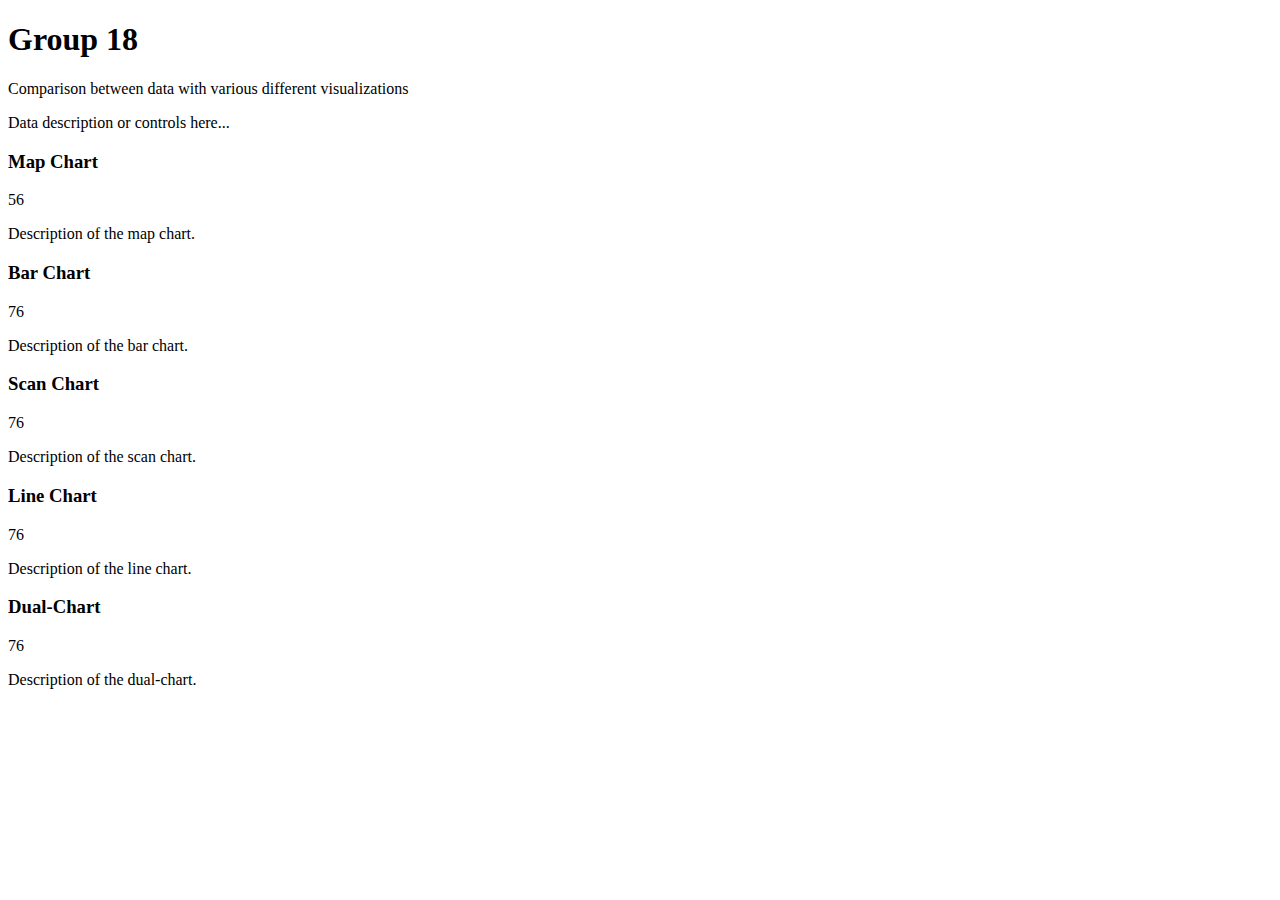
==== index.html @ 60e0fa8e "Update index.html" ====
<!DOCTYPE html>
<html lang="en">
<head>
    <meta charset="UTF-8">
    <meta name="viewport" content="width=device-width, initial-scale=1.0">
    <title>Group 18 Data Visualization</title>
    <link rel="stylesheet" href="styles.css">
</head>
<body>
    <div class="container">
        <header class="header">
            <h1>Group 18</h1>
            <p>Comparison between data with various different visualizations</p>
        </header>
        
        <section class="main-chart">
            <div class="chart-description">
                <p>Data description or controls here...</p>
            </div>
            <div class="chart-container">
                <!-- Placeholder for central chart -->
                <div class="bar-chart"></div>
                <div class="line-chart"></div>
            </div>
        </section>
        
        <section class="chart-overview">
            <div class="chart-item">
                <h3>Map Chart</h3>
                <div class="chart-circle">56</div>
                <p>Description of the map chart.</p>
            </div>
            <div class="chart-item">
                <h3>Bar Chart</h3>
                <div class="chart-circle">76</div>
                <p>Description of the bar chart.</p>
            </div>
            <div class="chart-item">
                <h3>Scan Chart</h3>
                <div class="chart-circle">76</div>
                <p>Description of the scan chart.</p>
            </div>
            <div class="chart-item">
                <h3>Line Chart</h3>
                <div class="chart-circle">76</div>
                <p>Description of the line chart.</p>
            </div>
            <div class="chart-item">
                <h3>Dual-Chart</h3>
                <div class="chart-circle">76</div>
                <p>Description of the dual-chart.</p>
            </div>
        </section>
    </div>
</body>
</html>
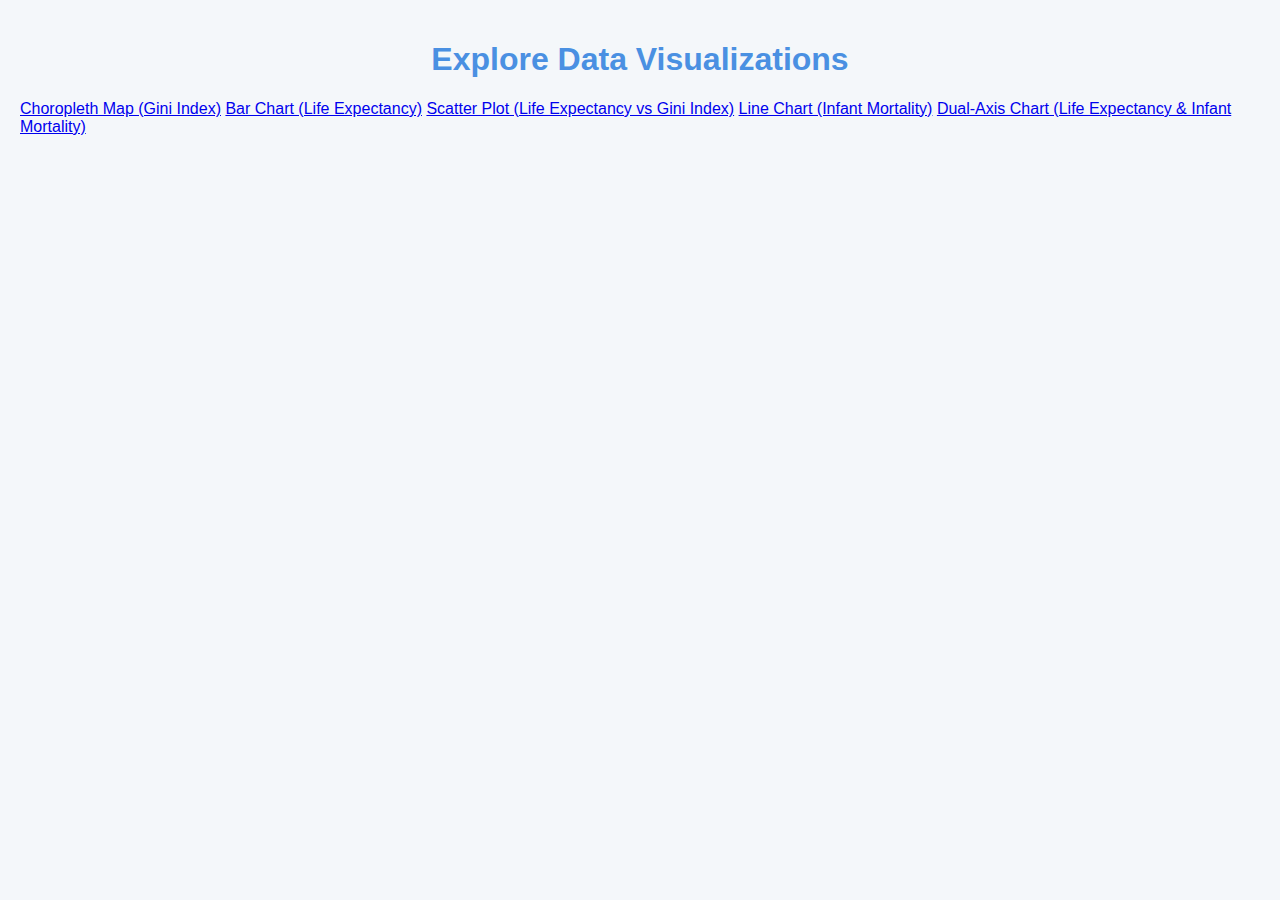
==== commit d16dec27: "Update index.html" ====
--- a/index.html
+++ b/index.html
@@ -1,56 +1,18 @@
 <!DOCTYPE html>
 <html lang="en">
 <head>
-    <meta charset="UTF-8">
-    <meta name="viewport" content="width=device-width, initial-scale=1.0">
-    <title>Group 18 Data Visualization</title>
-    <link rel="stylesheet" href="styles.css">
+  <meta charset="UTF-8">
+  <title>Data Visualizations</title>
+  <link rel="stylesheet" href="style.css">
 </head>
 <body>
-    <div class="container">
-        <header class="header">
-            <h1>Group 18</h1>
-            <p>Comparison between data with various different visualizations</p>
-        </header>
-        
-        <section class="main-chart">
-            <div class="chart-description">
-                <p>Data description or controls here...</p>
-            </div>
-            <div class="chart-container">
-                <!-- Placeholder for central chart -->
-                <div class="bar-chart"></div>
-                <div class="line-chart"></div>
-            </div>
-        </section>
-        
-        <section class="chart-overview">
-            <div class="chart-item">
-                <h3>Map Chart</h3>
-                <div class="chart-circle">56</div>
-                <p>Description of the map chart.</p>
-            </div>
-            <div class="chart-item">
-                <h3>Bar Chart</h3>
-                <div class="chart-circle">76</div>
-                <p>Description of the bar chart.</p>
-            </div>
-            <div class="chart-item">
-                <h3>Scan Chart</h3>
-                <div class="chart-circle">76</div>
-                <p>Description of the scan chart.</p>
-            </div>
-            <div class="chart-item">
-                <h3>Line Chart</h3>
-                <div class="chart-circle">76</div>
-                <p>Description of the line chart.</p>
-            </div>
-            <div class="chart-item">
-                <h3>Dual-Chart</h3>
-                <div class="chart-circle">76</div>
-                <p>Description of the dual-chart.</p>
-            </div>
-        </section>
-    </div>
+  <h1>Explore Data Visualizations</h1>
+  <div class="container link-container">
+    <a href="map_chart.html">Choropleth Map (Gini Index)</a>
+    <a href="bar_chart.html">Bar Chart (Life Expectancy)</a>
+    <a href="scatter_plot.html">Scatter Plot (Life Expectancy vs Gini Index)</a>
+    <a href="line_chart.html">Line Chart (Infant Mortality)</a>
+    <a href="dual_axis_chart.html">Dual-Axis Chart (Life Expectancy & Infant Mortality)</a>
+  </div>
 </body>
 </html>
--- a/style.css
+++ b/style.css
@@ -0,0 +1,41 @@
+body {
+  font-family: Arial, sans-serif;
+  background-color: #f4f7fa;
+  color: #333;
+  margin: 0;
+  padding: 20px;
+}
+
+h1, h2 {
+  text-align: center;
+  color: #4a90e2;
+}
+
+.chart {
+  width: auto;
+  height: 700px;
+  background-color: #e0e4eb;
+  border-radius: 8px;
+  box-shadow: 0px 4px 8px rgba(0, 0, 0, 0.2);
+  padding-top: 60px; /* Add padding to push map content down */
+  padding-left: 20px;
+  padding-right: 20px;
+}
+
+.axis-label {
+  font-size: 14px;
+  fill: #555;
+}
+
+.tooltip {
+  position: absolute;
+  background-color: rgba(0, 0, 0, 0.8);
+  color: white;
+  padding: 8px;
+  border-radius: 5px;
+  font-size: 12px;
+  pointer-events: none;
+  z-index: 10;  /* Ensure tooltip appears above all elements */
+}
+
+ 
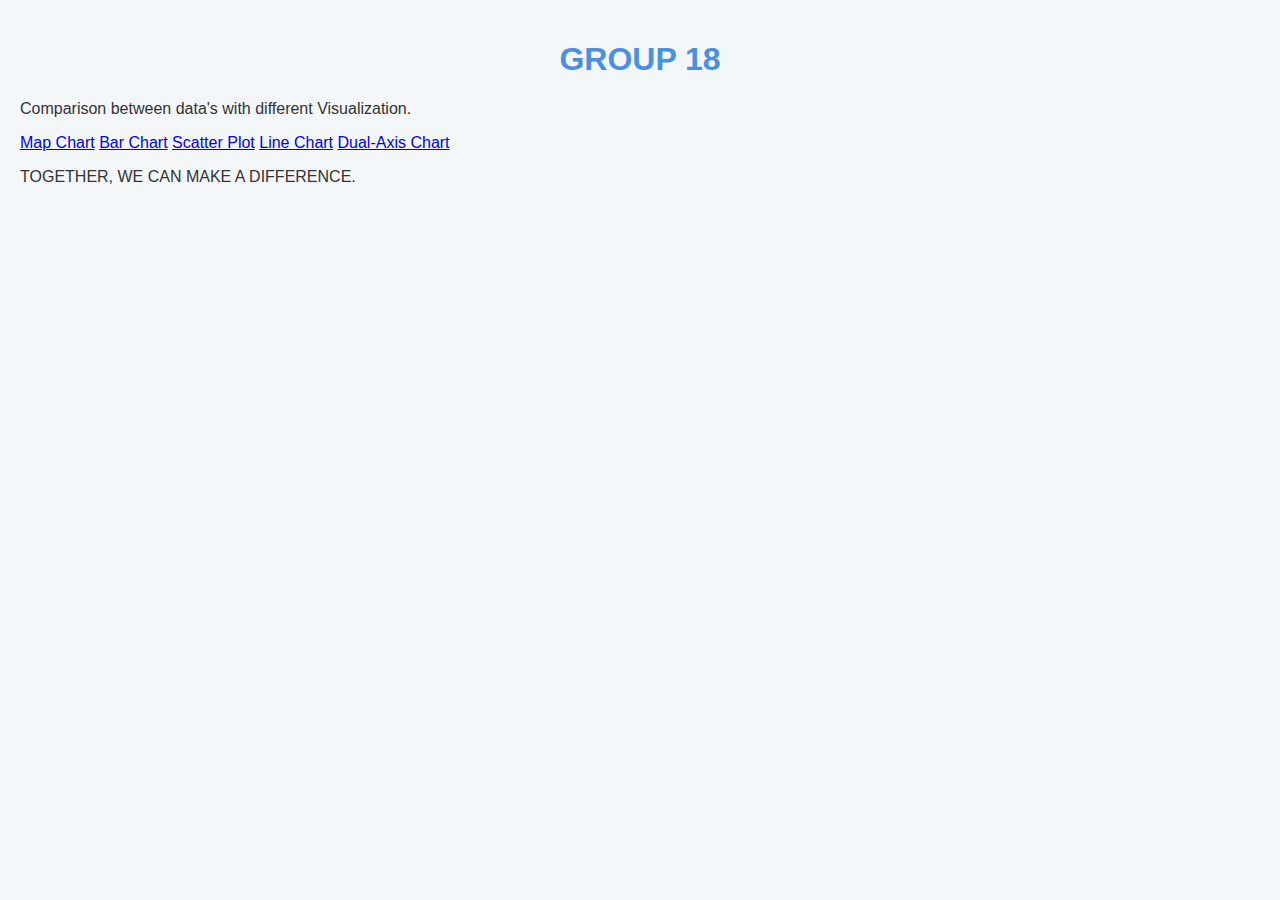
==== commit bdcc18dc: "Update index.html" ====
--- a/index.html
+++ b/index.html
@@ -5,14 +5,18 @@
   <title>Data Visualizations</title>
   <link rel="stylesheet" href="style.css">
 </head>
-<body>
-  <h1>Explore Data Visualizations</h1>
-  <div class="container link-container">
-    <a href="map_chart.html">Choropleth Map (Gini Index)</a>
-    <a href="bar_chart.html">Bar Chart (Life Expectancy)</a>
-    <a href="scatter_plot.html">Scatter Plot (Life Expectancy vs Gini Index)</a>
-    <a href="line_chart.html">Line Chart (Infant Mortality)</a>
-    <a href="dual_axis_chart.html">Dual-Axis Chart (Life Expectancy & Infant Mortality)</a>
+<body class="index-background">
+  <div class="index-container">
+    <h1>GROUP 18</h1>
+    <p>Comparison between data's with different Visualization.</p>
+    <div class="link-container">
+      <a href="map_chart.html">Map Chart</a>
+      <a href="bar_chart.html">Bar Chart</a>
+      <a href="scatter_plot.html">Scatter Plot</a>
+      <a href="line_chart.html">Line Chart</a>
+      <a href="dual_axis_chart.html">Dual-Axis Chart</a>
+    </div>
+    <p class="footer-text">TOGETHER, WE CAN MAKE A DIFFERENCE.</p>
   </div>
 </body>
 </html>
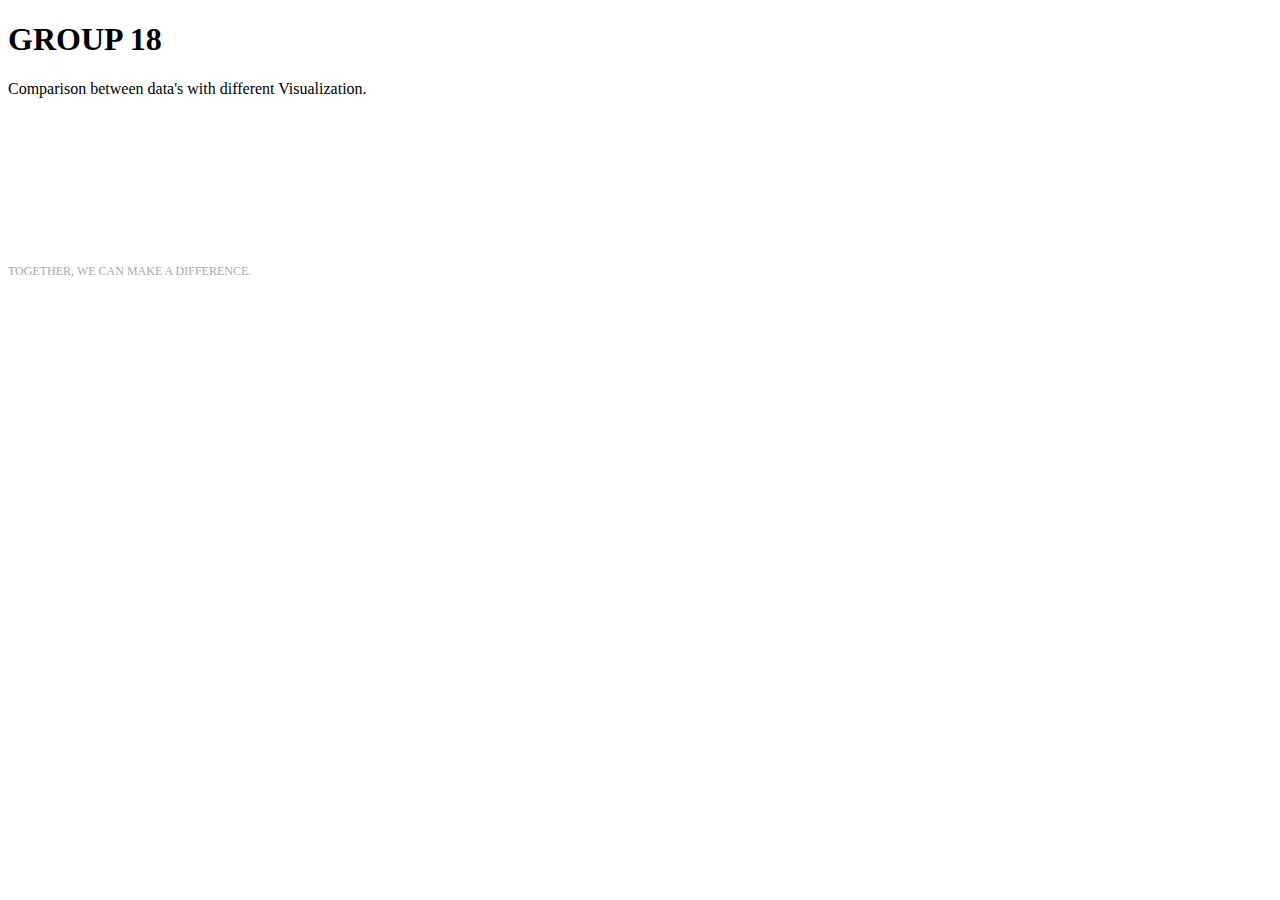
==== commit a8571de0: "Update index.html" ====
--- a/index.html
+++ b/index.html
@@ -2,21 +2,23 @@
 <html lang="en">
 <head>
   <meta charset="UTF-8">
-  <title>Data Visualizations</title>
+  <title>3D Background Parallax</title>
   <link rel="stylesheet" href="style.css">
 </head>
-<body class="index-background">
-  <div class="index-container">
-    <h1>GROUP 18</h1>
-    <p>Comparison between data's with different Visualization.</p>
-    <div class="link-container">
-      <a href="map_chart.html">Map Chart</a>
-      <a href="bar_chart.html">Bar Chart</a>
-      <a href="scatter_plot.html">Scatter Plot</a>
-      <a href="line_chart.html">Line Chart</a>
-      <a href="dual_axis_chart.html">Dual-Axis Chart</a>
+<body>
+  <div class="parallax-background">
+    <div class="content">
+      <h1>GROUP 18</h1>
+      <p>Comparison between data's with different Visualization.</p>
+      <div class="link-container">
+        <a href="map_chart.html">Map Chart</a>
+        <a href="bar_chart.html">Bar Chart</a>
+        <a href="scatter_plot.html">Scatter Plot</a>
+        <a href="line_chart.html">Line Chart</a>
+        <a href="dual_axis_chart.html">Dual-Axis Chart</a>
+      </div>
+      <p class="footer-text">TOGETHER, WE CAN MAKE A DIFFERENCE.</p>
     </div>
-    <p class="footer-text">TOGETHER, WE CAN MAKE A DIFFERENCE.</p>
   </div>
 </body>
 </html>
--- a/style.css
+++ b/style.css
@@ -1,41 +1,47 @@
-body {
-  font-family: Arial, sans-serif;
-  background-color: #f4f7fa;
-  color: #333;
+.index-background {
+  background-image: url('path_to_leaf_background_image.jpg'); /* Replace with actual image path */
+  background-size: cover;
+  background-position: center;
+  display: flex;
+  justify-content: center;
+  align-items: center;
+  height: 100vh;
   margin: 0;
-  padding: 20px;
 }
 
-h1, h2 {
+.index-container {
+  background-color: rgba(0, 0, 0, 0.6);
+  padding: 20px 40px;
+  border-radius: 10px;
   text-align: center;
-  color: #4a90e2;
+  color: white;
+  max-width: 300px;
 }
 
-.chart {
-  width: auto;
-  height: 700px;
-  background-color: #e0e4eb;
-  border-radius: 8px;
-  box-shadow: 0px 4px 8px rgba(0, 0, 0, 0.2);
-  padding-top: 60px; /* Add padding to push map content down */
-  padding-left: 20px;
-  padding-right: 20px;
+.index-container h1 {
+  font-size: 24px;
+  margin: 0;
 }
 
-.axis-label {
+.index-container p {
   font-size: 14px;
-  fill: #555;
+  margin-top: 10px;
 }
 
-.tooltip {
-  position: absolute;
-  background-color: rgba(0, 0, 0, 0.8);
+.link-container a {
+  display: block;
+  font-size: 16px;
   color: white;
-  padding: 8px;
-  border-radius: 5px;
-  font-size: 12px;
-  pointer-events: none;
-  z-index: 10;  /* Ensure tooltip appears above all elements */
+  text-decoration: none;
+  margin: 10px 0;
 }
 
- 
+.link-container a:hover {
+  text-decoration: underline;
+}
+
+.footer-text {
+  font-size: 12px;
+  margin-top: 20px;
+  color: #a8a8a8;
+}
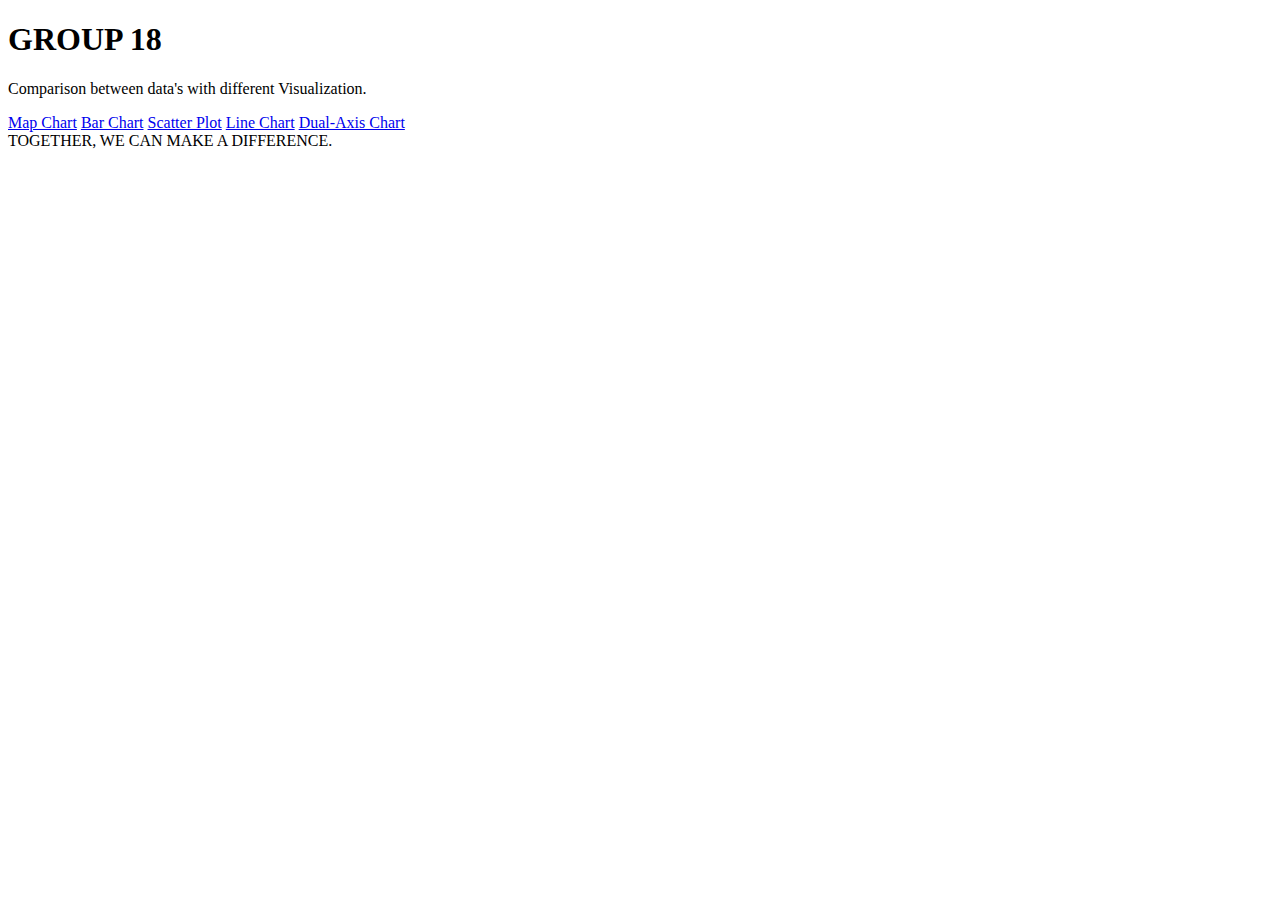
==== commit 049814ef: "Update index.html" ====
--- a/index.html
+++ b/index.html
@@ -1,24 +1,21 @@
 <!DOCTYPE html>
 <html lang="en">
 <head>
-  <meta charset="UTF-8">
-  <title>3D Background Parallax</title>
-  <link rel="stylesheet" href="style.css">
+    <meta charset="UTF-8">
+    <meta name="viewport" content="width=device-width, initial-scale=1.0">
+    <title>Group 18 - Data Visualization</title>
+    <link rel="stylesheet" href="styles.css">
 </head>
 <body>
-  <div class="parallax-background">
     <div class="content">
-      <h1>GROUP 18</h1>
-      <p>Comparison between data's with different Visualization.</p>
-      <div class="link-container">
-        <a href="map_chart.html">Map Chart</a>
-        <a href="bar_chart.html">Bar Chart</a>
-        <a href="scatter_plot.html">Scatter Plot</a>
-        <a href="line_chart.html">Line Chart</a>
-        <a href="dual_axis_chart.html">Dual-Axis Chart</a>
-      </div>
-      <p class="footer-text">TOGETHER, WE CAN MAKE A DIFFERENCE.</p>
+        <h1>GROUP 18</h1>
+        <p>Comparison between data's with different Visualization.</p>
+        <a href="#map-chart">Map Chart</a>
+        <a href="#bar-chart">Bar Chart</a>
+        <a href="#scatter-plot">Scatter Plot</a>
+        <a href="#line-chart">Line Chart</a>
+        <a href="#dual-axis-chart">Dual-Axis Chart</a>
+        <div class="footer-text">TOGETHER, WE CAN MAKE A DIFFERENCE.</div>
     </div>
-  </div>
 </body>
 </html>
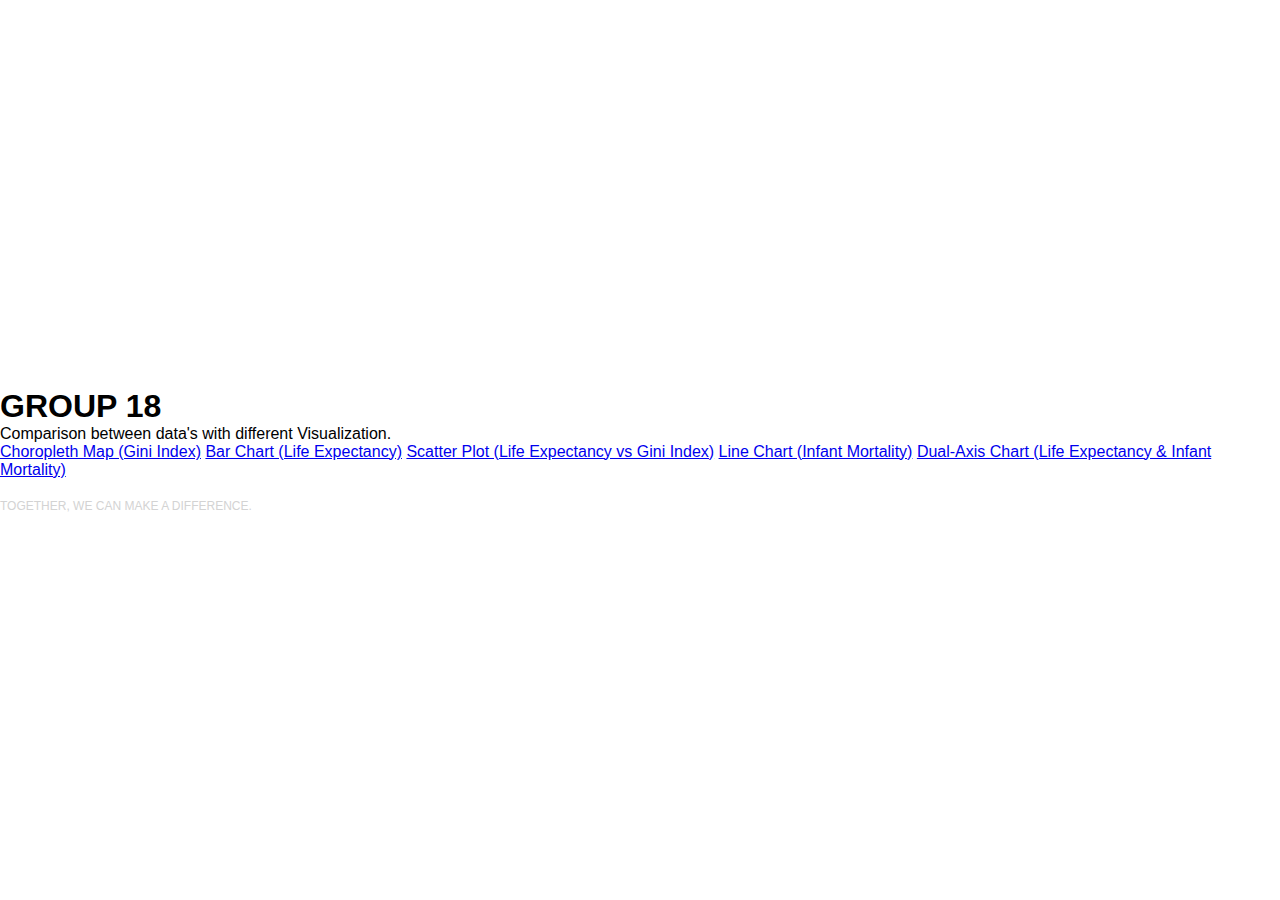
==== commit da9a6ac7: "Update index.html" ====
--- a/index.html
+++ b/index.html
@@ -1,21 +1,24 @@
 <!DOCTYPE html>
 <html lang="en">
 <head>
-    <meta charset="UTF-8">
-    <meta name="viewport" content="width=device-width, initial-scale=1.0">
-    <title>Group 18 - Data Visualization</title>
-    <link rel="stylesheet" href="styles.css">
+  <meta charset="UTF-8">
+  <title>Data Visualizations</title>
+  <link rel="stylesheet" href="style.css">
 </head>
 <body>
-    <div class="content">
-        <h1>GROUP 18</h1>
-        <p>Comparison between data's with different Visualization.</p>
-        <a href="#map-chart">Map Chart</a>
-        <a href="#bar-chart">Bar Chart</a>
-        <a href="#scatter-plot">Scatter Plot</a>
-        <a href="#line-chart">Line Chart</a>
-        <a href="#dual-axis-chart">Dual-Axis Chart</a>
-        <div class="footer-text">TOGETHER, WE CAN MAKE A DIFFERENCE.</div>
+  <div class="background">
+    <div class="container">
+      <h1>GROUP 18</h1>
+      <p>Comparison between data's with different Visualization.</p>
+      <div class="link-container">
+        <a href="map_chart.html">Choropleth Map (Gini Index)</a>
+        <a href="bar_chart.html">Bar Chart (Life Expectancy)</a>
+        <a href="scatter_plot.html">Scatter Plot (Life Expectancy vs Gini Index)</a>
+        <a href="line_chart.html">Line Chart (Infant Mortality)</a>
+        <a href="dual_axis_chart.html">Dual-Axis Chart (Life Expectancy & Infant Mortality)</a>
+      </div>
+      <p class="footer-text">TOGETHER, WE CAN MAKE A DIFFERENCE.</p>
     </div>
+  </div>
 </body>
 </html>
--- a/style.css
+++ b/style.css
@@ -0,0 +1,65 @@
+/* Reset some default styles */
+* {
+    margin: 0;
+    padding: 0;
+    box-sizing: border-box;
+}
+
+/* Body styling */
+body {
+    font-family: Arial, sans-serif;
+    display: flex;
+    justify-content: center;
+    align-items: center;
+    height: 100vh;
+    background-image: url('background.jpg'); /* Replace with your background image */
+    background-size: cover;
+    background-position: center;
+}
+
+/* Container for the content */
+.content {
+    background-color: rgba(0, 0, 0, 0.6); /* Semi-transparent black background */
+    color: white;
+    padding: 20px;
+    border-radius: 10px;
+    width: 300px;
+    text-align: center;
+}
+
+/* Title styling */
+.content h1 {
+    font-size: 24px;
+    margin-bottom: 10px;
+}
+
+/* Subtitle styling */
+.content p {
+    font-size: 14px;
+    margin-bottom: 20px;
+}
+
+/* Navigation links styling */
+.content a {
+    display: block;
+    font-size: 16px;
+    color: white;
+    text-decoration: none;
+    margin: 8px 0;
+    padding: 10px;
+    background-color: rgba(255, 255, 255, 0.1);
+    border-radius: 5px;
+    transition: background-color 0.3s ease;
+}
+
+/* Hover effect for links */
+.content a:hover {
+    background-color: rgba(255, 255, 255, 0.3);
+}
+
+/* Footer text styling */
+.footer-text {
+    font-size: 12px;
+    color: lightgray;
+    margin-top: 20px;
+}
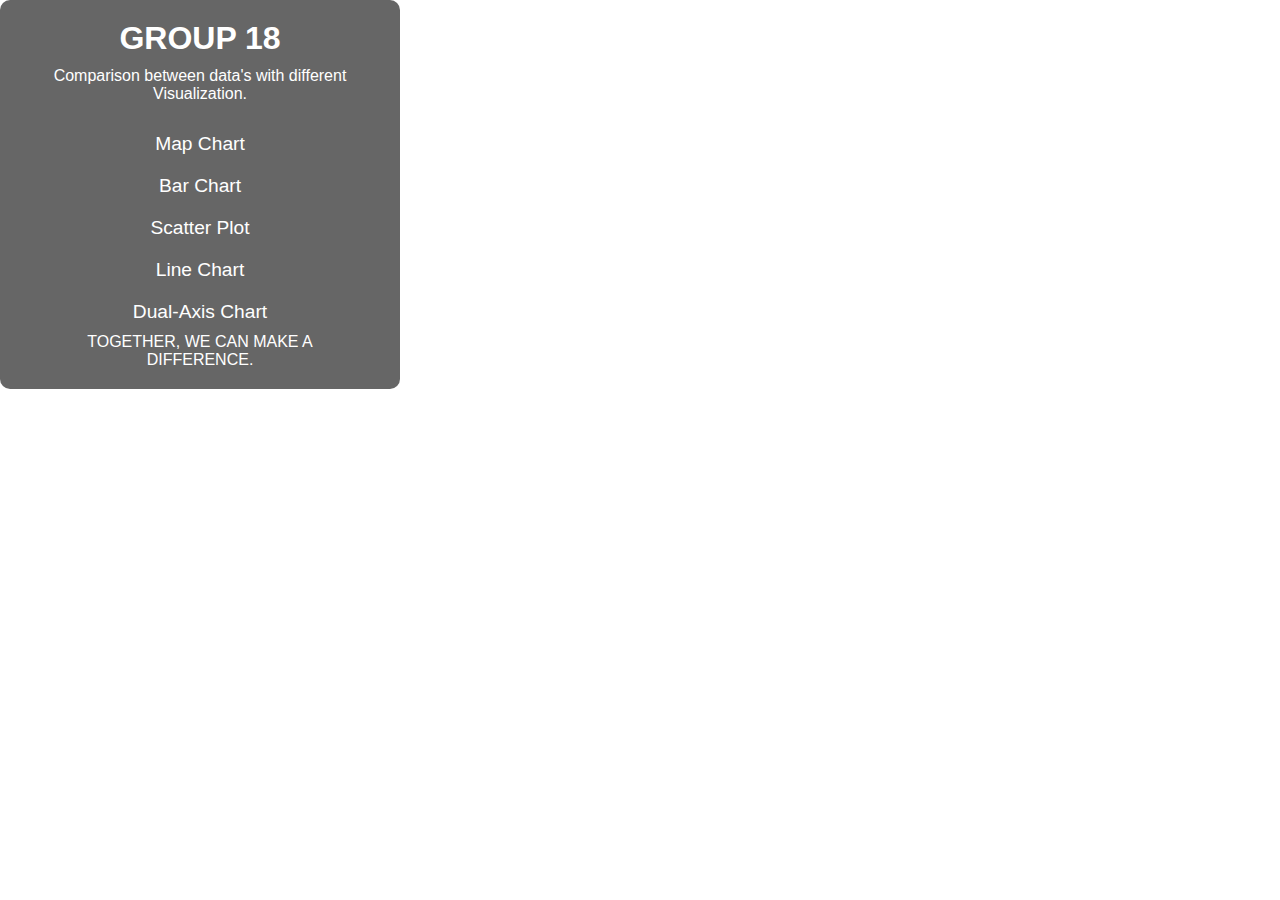
==== commit ef4a9c7a: "Update index.html" ====
--- a/index.html
+++ b/index.html
@@ -6,19 +6,17 @@
   <link rel="stylesheet" href="style.css">
 </head>
 <body>
-  <div class="background">
-    <div class="container">
-      <h1>GROUP 18</h1>
-      <p>Comparison between data's with different Visualization.</p>
-      <div class="link-container">
-        <a href="map_chart.html">Choropleth Map (Gini Index)</a>
-        <a href="bar_chart.html">Bar Chart (Life Expectancy)</a>
-        <a href="scatter_plot.html">Scatter Plot (Life Expectancy vs Gini Index)</a>
-        <a href="line_chart.html">Line Chart (Infant Mortality)</a>
-        <a href="dual_axis_chart.html">Dual-Axis Chart (Life Expectancy & Infant Mortality)</a>
-      </div>
-      <p class="footer-text">TOGETHER, WE CAN MAKE A DIFFERENCE.</p>
+  <div class="container">
+    <h1>GROUP 18</h1>
+    <p>Comparison between data's with different Visualization.</p>
+    <div class="link-container">
+      <a href="map_chart.html">Map Chart</a>
+      <a href="bar_chart.html">Bar Chart</a>
+      <a href="scatter_plot.html">Scatter Plot</a>
+      <a href="line_chart.html">Line Chart</a>
+      <a href="dual_axis_chart.html">Dual-Axis Chart</a>
     </div>
+    <div class="footer">TOGETHER, WE CAN MAKE A DIFFERENCE.</div>
   </div>
 </body>
 </html>
--- a/style.css
+++ b/style.css
@@ -1,65 +1,61 @@
-/* Reset some default styles */
+/* General Reset */
 * {
-    margin: 0;
-    padding: 0;
-    box-sizing: border-box;
+  margin: 0;
+  padding: 0;
+  box-sizing: border-box;
 }
 
-/* Body styling */
-body {
-    font-family: Arial, sans-serif;
-    display: flex;
-    justify-content: center;
-    align-items: center;
-    height: 100vh;
-    background-image: url('background.jpg'); /* Replace with your background image */
-    background-size: cover;
-    background-position: center;
+body, html {
+  height: 100%;
+  font-family: Arial, sans-serif;
 }
 
-/* Container for the content */
-.content {
-    background-color: rgba(0, 0, 0, 0.6); /* Semi-transparent black background */
-    color: white;
-    padding: 20px;
-    border-radius: 10px;
-    width: 300px;
-    text-align: center;
+.background {
+  background-image: url('Leaves.jpg'); /* Replace with the path to your background image */
+  background-size: cover;
+  background-position: center;
+  height: 100vh;
+  display: flex;
+  justify-content: center;
+  align-items: center;
 }
 
-/* Title styling */
-.content h1 {
-    font-size: 24px;
-    margin-bottom: 10px;
+.container {
+  background: rgba(0, 0, 0, 0.6);
+  padding: 20px 40px;
+  border-radius: 10px;
+  text-align: center;
+  color: #fff;
+  max-width: 400px;
 }
 
-/* Subtitle styling */
-.content p {
-    font-size: 14px;
-    margin-bottom: 20px;
+h1 {
+  font-size: 2rem;
+  margin-bottom: 10px;
 }
 
-/* Navigation links styling */
-.content a {
-    display: block;
-    font-size: 16px;
-    color: white;
-    text-decoration: none;
-    margin: 8px 0;
-    padding: 10px;
-    background-color: rgba(255, 255, 255, 0.1);
-    border-radius: 5px;
-    transition: background-color 0.3s ease;
+p {
+  margin-bottom: 20px;
 }
 
-/* Hover effect for links */
-.content a:hover {
-    background-color: rgba(255, 255, 255, 0.3);
+.link-container {
+  display: flex;
+  flex-direction: column;
 }
 
-/* Footer text styling */
+.link-container a {
+  color: #fff;
+  text-decoration: none;
+  padding: 10px 0;
+  font-size: 1.2rem;
+  transition: color 0.3s ease;
+}
+
+.link-container a:hover {
+  color: #ddd;
+}
+
 .footer-text {
-    font-size: 12px;
-    color: lightgray;
-    margin-top: 20px;
+  margin-top: 20px;
+  font-weight: bold;
 }
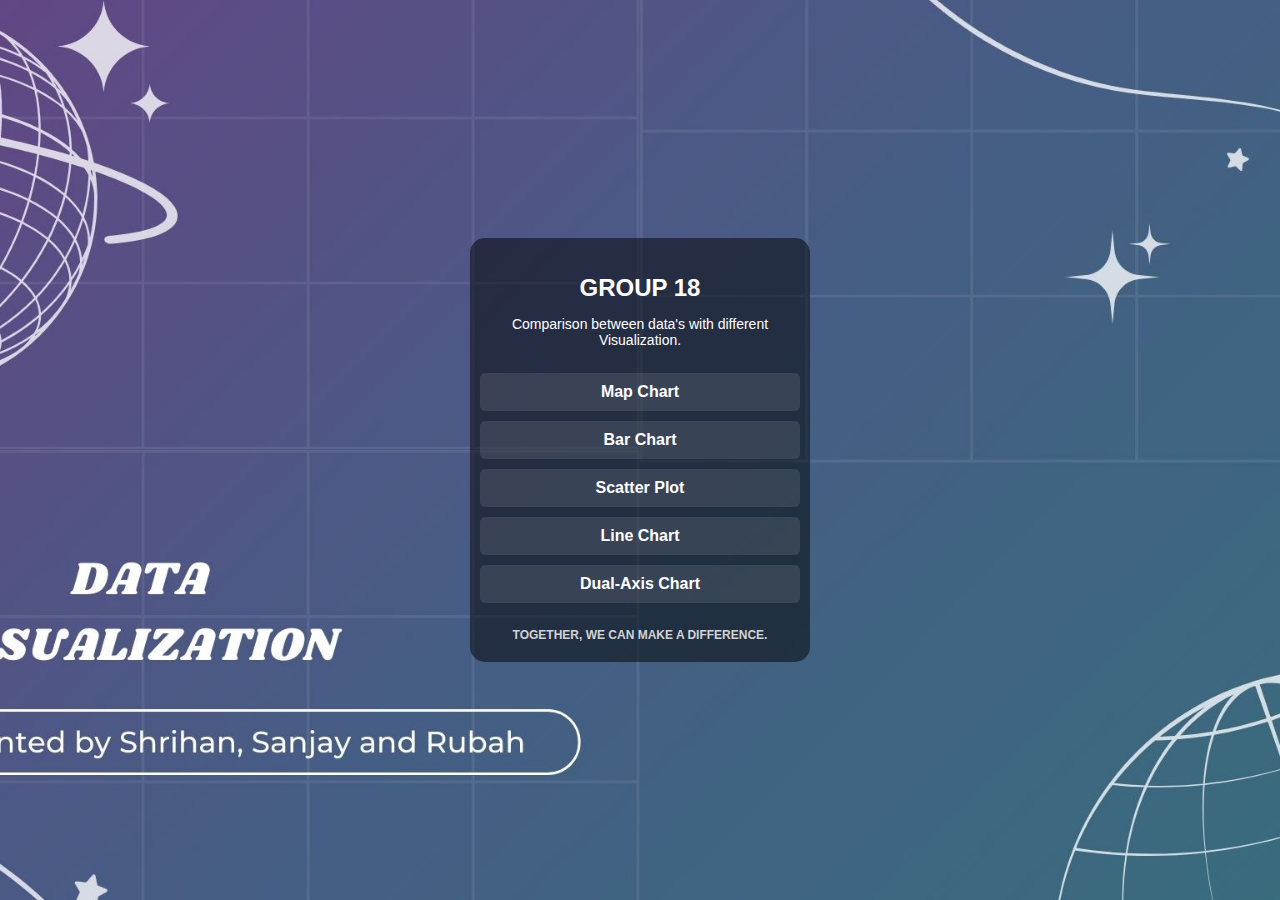
==== commit 974b912e: "Update index.html" ====
--- a/index.html
+++ b/index.html
@@ -5,7 +5,7 @@
   <title>Data Visualizations</title>
   <link rel="stylesheet" href="style.css">
 </head>
-<body>
+<body class="index-background">
   <div class="container">
     <h1>GROUP 18</h1>
     <p>Comparison between data's with different Visualization.</p>
--- a/style.css
+++ b/style.css
@@ -1,61 +1,107 @@
-/* General Reset */
-* {
+/* General Styles */
+body {
+  font-family: Arial, sans-serif;
+  background: url('BGBG.jpg') no-repeat center center fixed; /* Add background image */
+  background-size: cover;             /* Cover entire viewport */
+  color: #333;
   margin: 0;
   padding: 0;
-  box-sizing: border-box;
-}
-
-body, html {
-  height: 100%;
-  font-family: Arial, sans-serif;
-}
-
-.background {
-  background-image: url('Leaves.jpg'); /* Replace with the path to your background image */
-  background-size: cover;
-  background-position: center;
-  height: 100vh;
   display: flex;
   justify-content: center;
   align-items: center;
+  height: 100vh;
 }
 
-.container {
-  background: rgba(0, 0, 0, 0.6);
-  padding: 20px 40px;
-  border-radius: 10px;
+h1, h2 {
   text-align: center;
-  color: #fff;
-  max-width: 400px;
+  color: #4a90e2;
 }
 
+/* Container and Background for Visualization Page */
+.container {
+  background: rgba(0, 0, 0, 0.5); /* Dark transparent overlay */
+  border-radius: 15px;
+  padding: 20px;
+  width: 300px;
+  text-align: center;
+  color: white;
+  margin: 0 auto;
+}
+
+/* Title and Subtitle */
 h1 {
-  font-size: 2rem;
+  font-size: 24px;
   margin-bottom: 10px;
+  color: white;
+  font-weight: bold;
 }
 
 p {
+  font-size: 14px;
   margin-bottom: 20px;
+  color: white;
 }
 
+/* Link Container and Links */
 .link-container {
   display: flex;
   flex-direction: column;
+  align-items: center;
 }
 
 .link-container a {
-  color: #fff;
+  display: block;
+  background: rgba(255, 255, 255, 0.1); /* Semi-transparent button background */
+  color: white;
   text-decoration: none;
-  padding: 10px 0;
-  font-size: 1.2rem;
-  transition: color 0.3s ease;
+  padding: 10px;
+  margin: 5px 0;
+  border-radius: 5px;
+  font-weight: bold;
+  width: 100%;
+  text-align: center;
+  transition: background 0.3s ease;
 }
 
 .link-container a:hover {
-  color: #ddd;
+  background: rgba(255, 255, 255, 0.2); /* Darker hover effect */
 }
 
-.footer-text {
+/* Footer Text */
+.footer {
   margin-top: 20px;
+  font-size: 12px;
+  color: lightgray;
   font-weight: bold;
+  text-align: center;
 }
+
+/* Chart Container */
+.chart {
+  width: auto;
+  height: 700px;
+  background-color: #e0e4eb;
+  border-radius: 8px;
+  box-shadow: 0px 4px 8px rgba(0, 0, 0, 0.2);
+  padding-top: 60px; /* Add padding to push map content down */
+  padding-left: 20px;
+  padding-right: 20px;
+}
+
+/* Axis Label for Chart */
+.axis-label {
+  font-size: 14px;
+  fill: #555;
+}
+
+/* Tooltip for Chart */
+.tooltip {
+  position: absolute;
+  background-color: rgba(0, 0, 0, 0.8);
+  color: white;
+  padding: 8px;
+  border-radius: 5px;
+  font-size: 12px;
+  pointer-events: none;
+  z-index: 10;  /* Ensure tooltip appears above all elements */
+}
